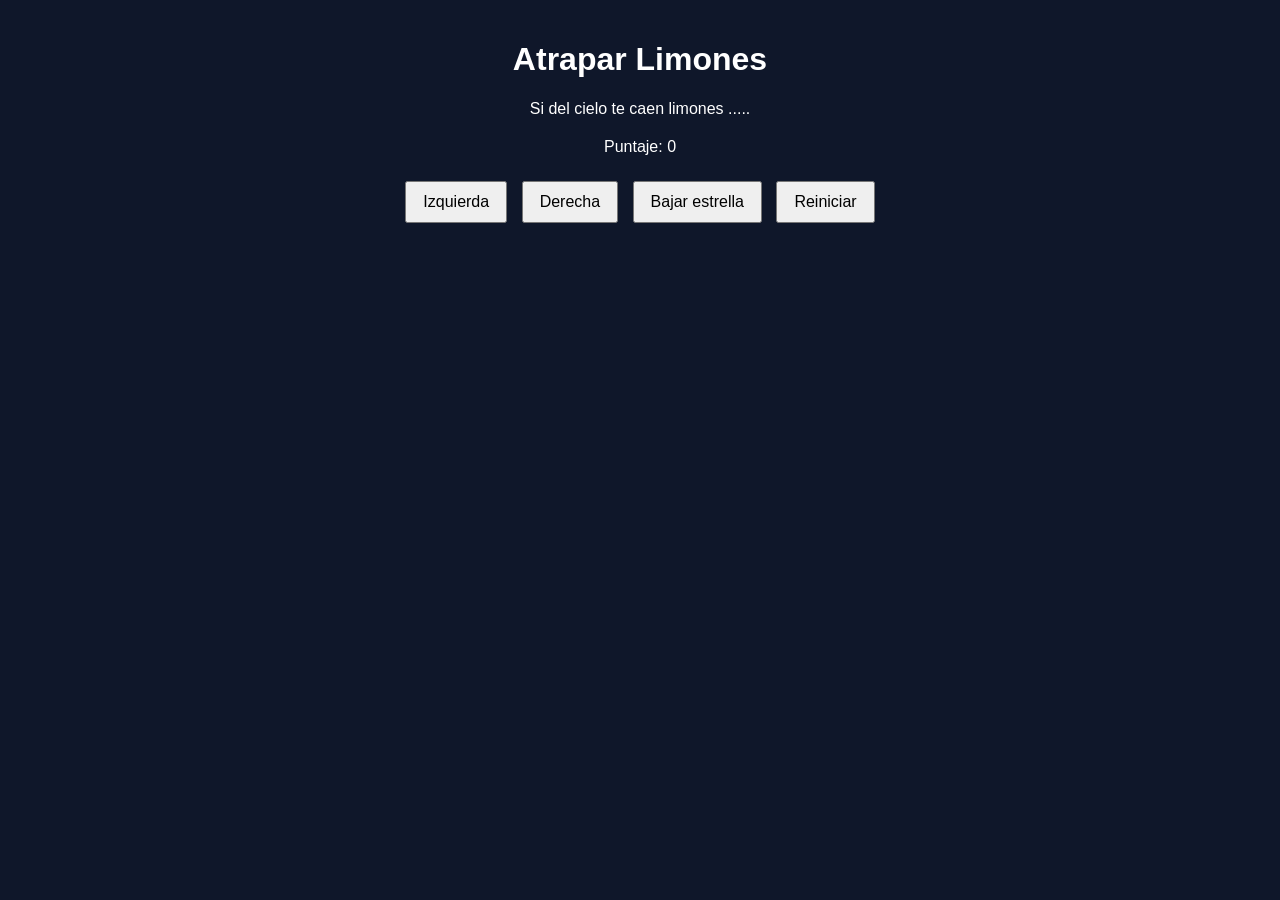
==== limones.html @ 9cc461ff "archivos base con hoja de estilos referenciado" ====
<!DOCTYPE html>
<html>
<head>
  <title>Caza Estrellas</title>
  <link rel="stylesheet" href="limones.css">
 
</head>
<body>
  <div class="contenedor">
    <h1>Atrapar Limones</h1>
    <p>Si del cielo te caen limones ..... </p>
    
    <div class="panel">
      <p>Puntaje: <span id="txtPuntaje">0</span></p>
    </div>
    <div class="botones">
      <button>Izquierda</button>
      <button>Derecha</button>
      <button>Bajar estrella</button>
      <button>Reiniciar</button>
    </div>
  </div>

</body>
</html>
---- limones.css ----
body {
  font-family: Arial, sans-serif;
  background-color: #0f172a;
  color: white;
  text-align: center;
  margin: 0;
  padding: 20px;
}

.contenedor {
  max-width: 800px;
  margin: 0 auto;
}

canvas {
  background-color: #111827;
  border: 3px solid #38bdf8;
  display: block;
  margin: 20px auto;
}

.panel {
  margin: 20px 0;
}

.botones button {
  margin: 5px;
  padding: 10px 16px;
  font-size: 16px;
  cursor: pointer;
}
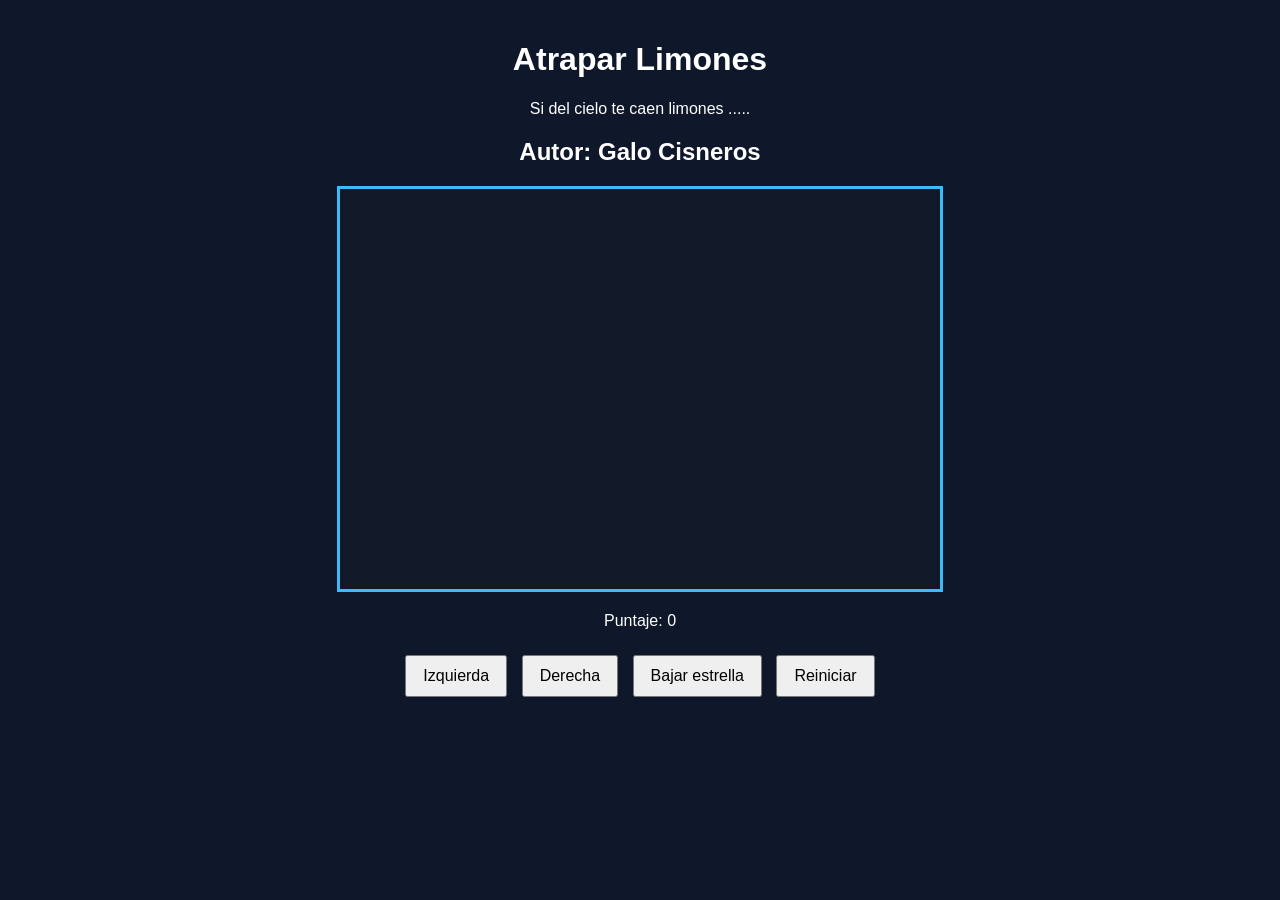
==== commit 4c55b96a: "agregar canva" ====
--- a/limones.html
+++ b/limones.html
@@ -9,7 +9,8 @@
   <div class="contenedor">
     <h1>Atrapar Limones</h1>
     <p>Si del cielo te caen limones ..... </p>
-    
+    <h2>Autor: Galo Cisneros</h2>
+    <canvas id="areaJuego" width="600" height="400"></canvas>
     <div class="panel">
       <p>Puntaje: <span id="txtPuntaje">0</span></p>
     </div>
@@ -20,6 +21,6 @@
       <button>Reiniciar</button>
     </div>
   </div>
-
+ <script src="limones.js"></script>
 </body>
 </html>
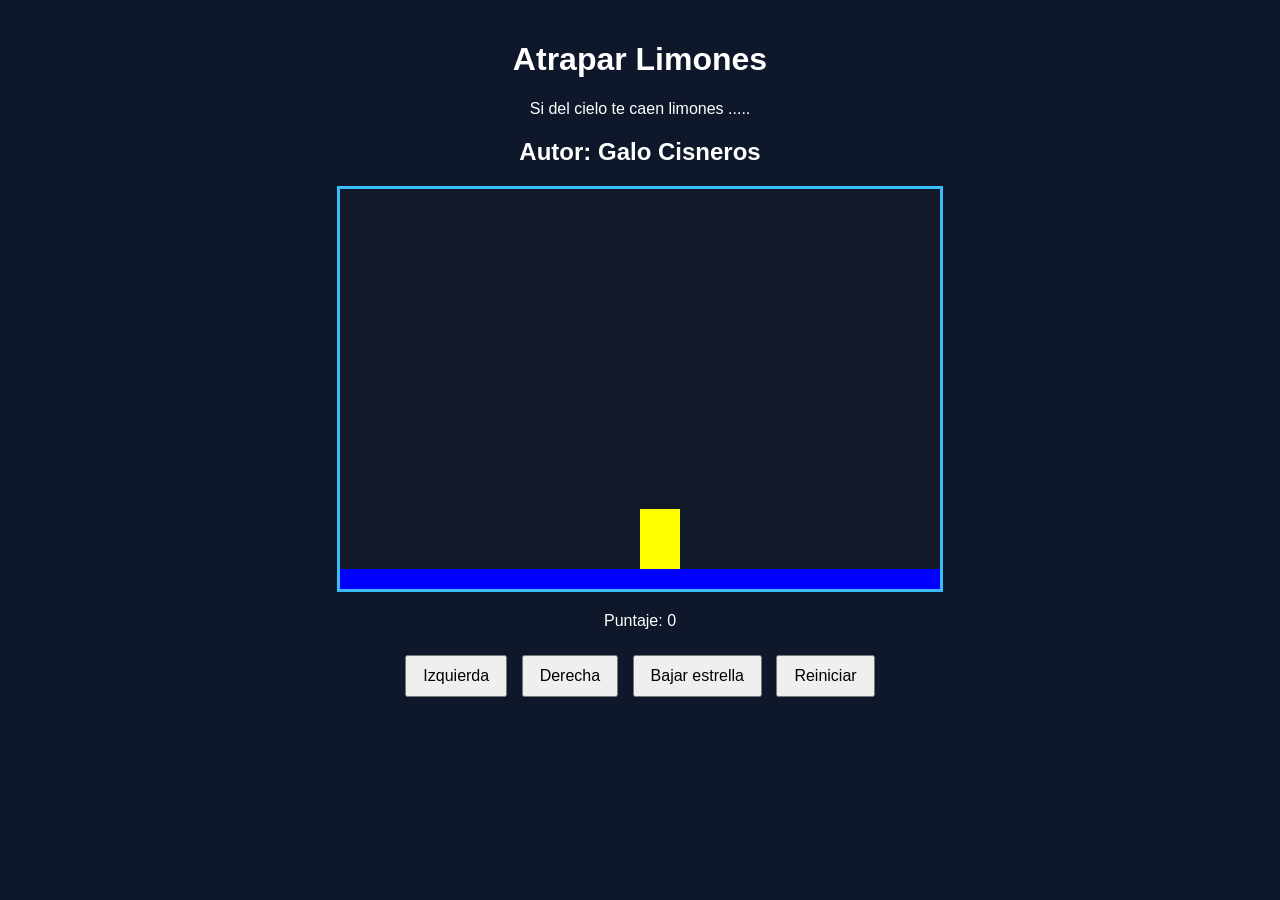
==== commit 38445024: "agregar dibujarSuelo y dibujarPersonaje" ====
--- a/limones.html
+++ b/limones.html
@@ -5,7 +5,7 @@
   <link rel="stylesheet" href="limones.css">
  
 </head>
-<body>
+<body onload="inciar()">
   <div class="contenedor">
     <h1>Atrapar Limones</h1>
     <p>Si del cielo te caen limones ..... </p>
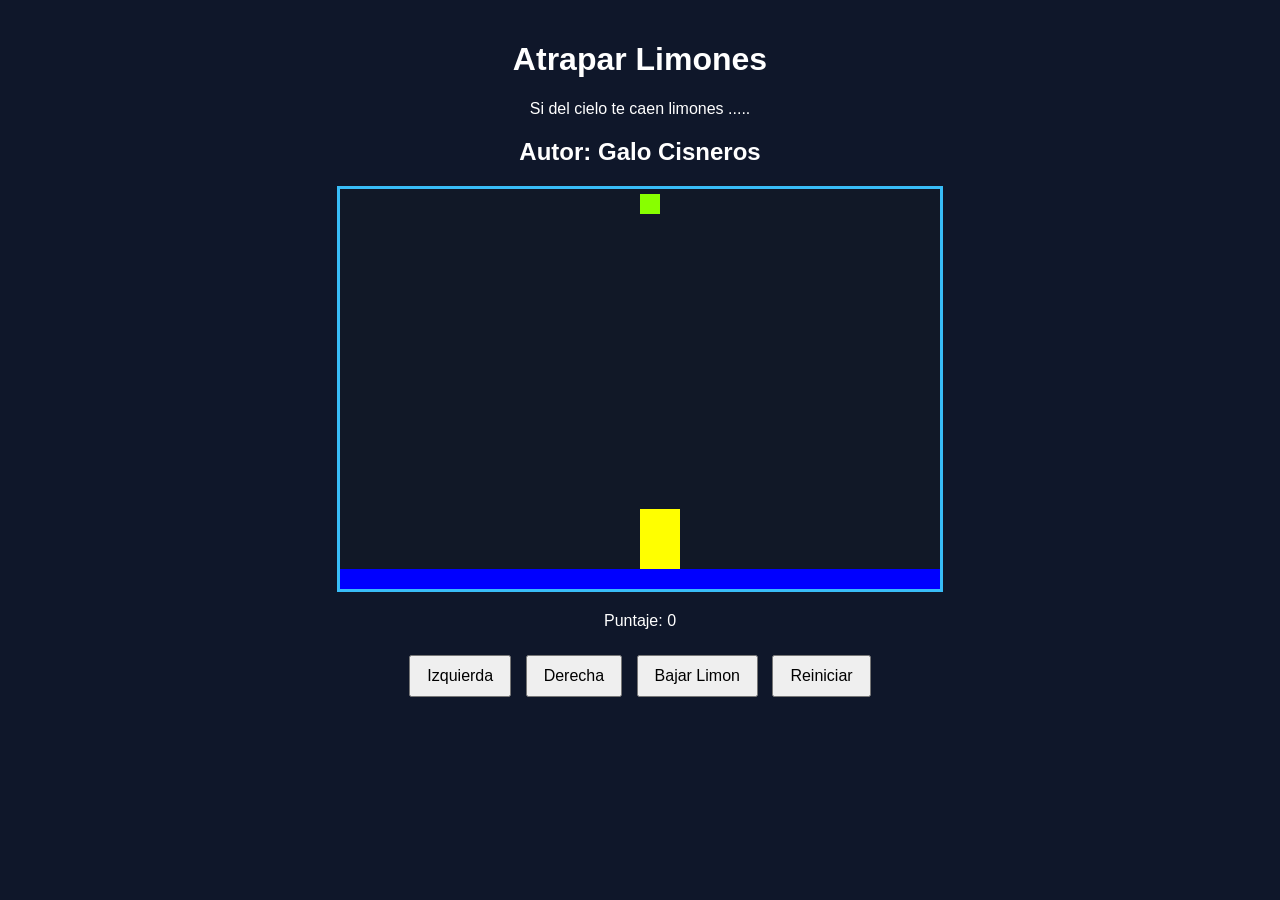
==== commit c899312e: "baja limon" ====
--- a/limones.html
+++ b/limones.html
@@ -15,9 +15,9 @@
       <p>Puntaje: <span id="txtPuntaje">0</span></p>
     </div>
     <div class="botones">
-      <button>Izquierda</button>
-      <button>Derecha</button>
-      <button>Bajar estrella</button>
+      <button onclick="moverIzquierda()">Izquierda</button>
+      <button onclick="moverDerecha()">Derecha</button>
+      <button onclick="bajarLimon()">Bajar Limon</button>
       <button>Reiniciar</button>
     </div>
   </div>
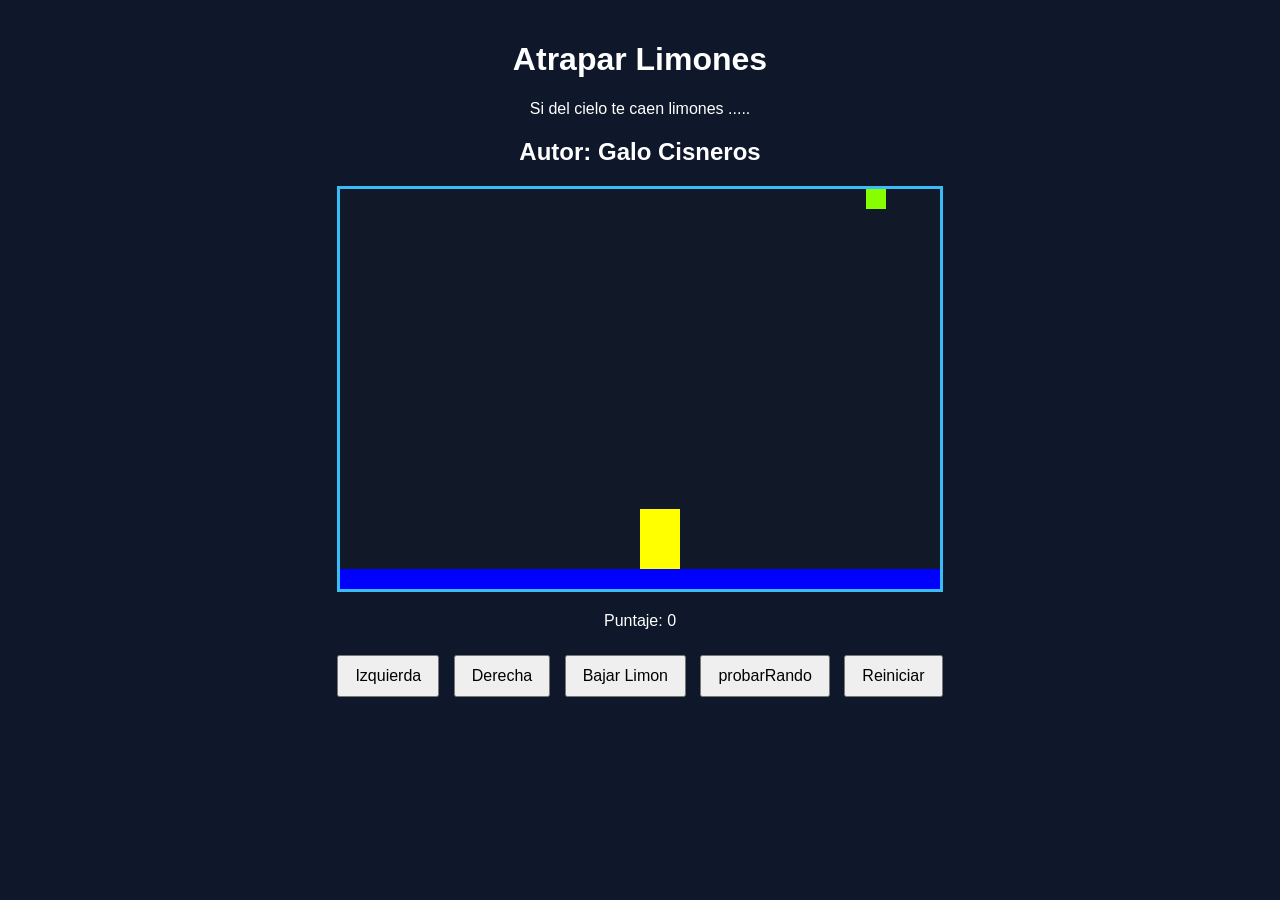
==== commit 84112325: "pocision aleatoria del limon" ====
--- a/limones.html
+++ b/limones.html
@@ -3,7 +3,7 @@
 <head>
   <title>Caza Estrellas</title>
   <link rel="stylesheet" href="limones.css">
- 
+   <script src="utils.js"></script>
 </head>
 <body onload="inciar()">
   <div class="contenedor">
@@ -18,6 +18,7 @@
       <button onclick="moverIzquierda()">Izquierda</button>
       <button onclick="moverDerecha()">Derecha</button>
       <button onclick="bajarLimon()">Bajar Limon</button>
+       <button onclick="probarRand()">probarRando</button>
       <button>Reiniciar</button>
     </div>
   </div>
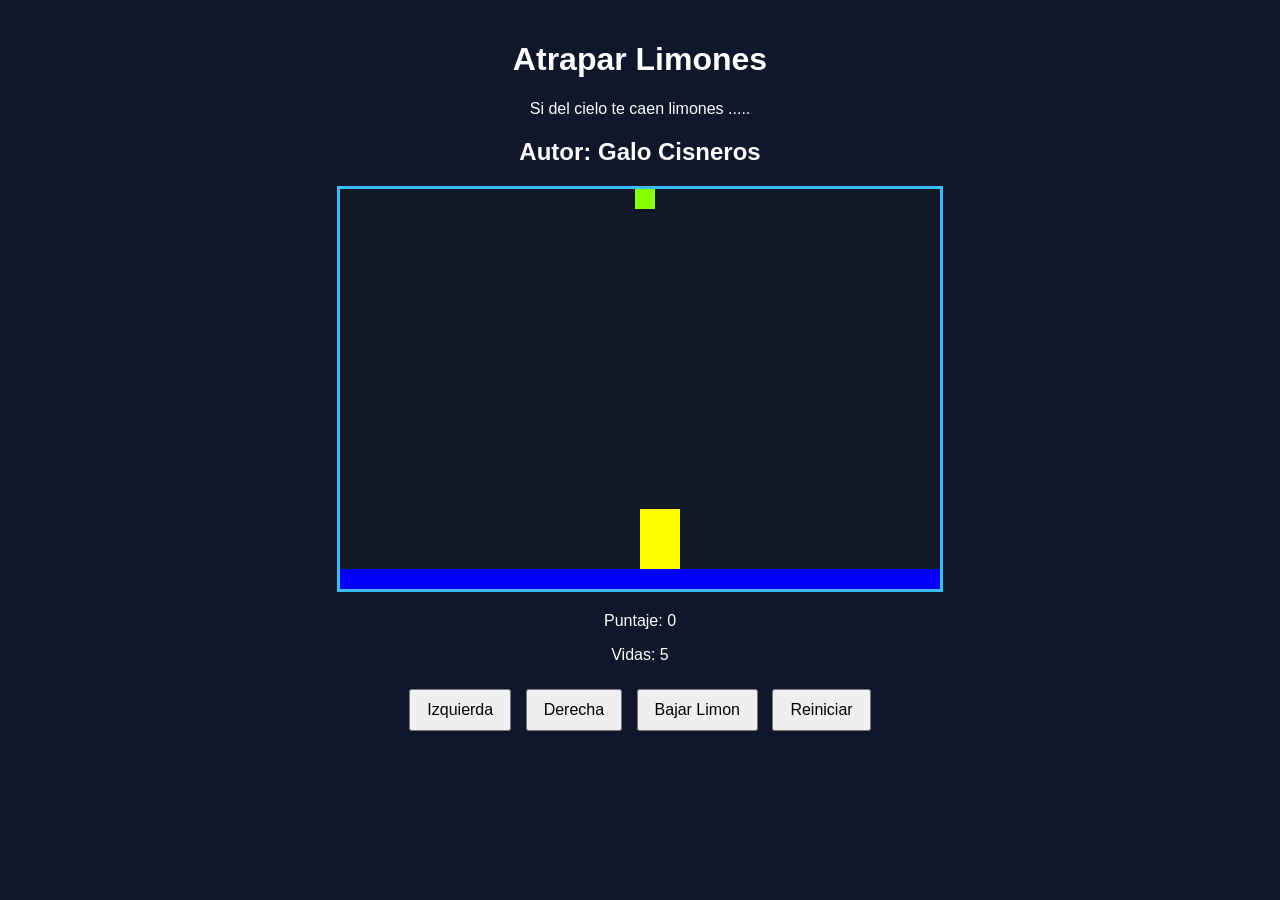
==== commit 11fe8c9c: "Conteo puntos Disminuir vidad" ====
--- a/limones.html
+++ b/limones.html
@@ -13,12 +13,12 @@
     <canvas id="areaJuego" width="600" height="400"></canvas>
     <div class="panel">
       <p>Puntaje: <span id="txtPuntaje">0</span></p>
+      <p>Vidas: <span id="txtVidas">5</span></p>
     </div>
     <div class="botones">
       <button onclick="moverIzquierda()">Izquierda</button>
       <button onclick="moverDerecha()">Derecha</button>
       <button onclick="bajarLimon()">Bajar Limon</button>
-       <button onclick="probarRand()">probarRando</button>
       <button>Reiniciar</button>
     </div>
   </div>
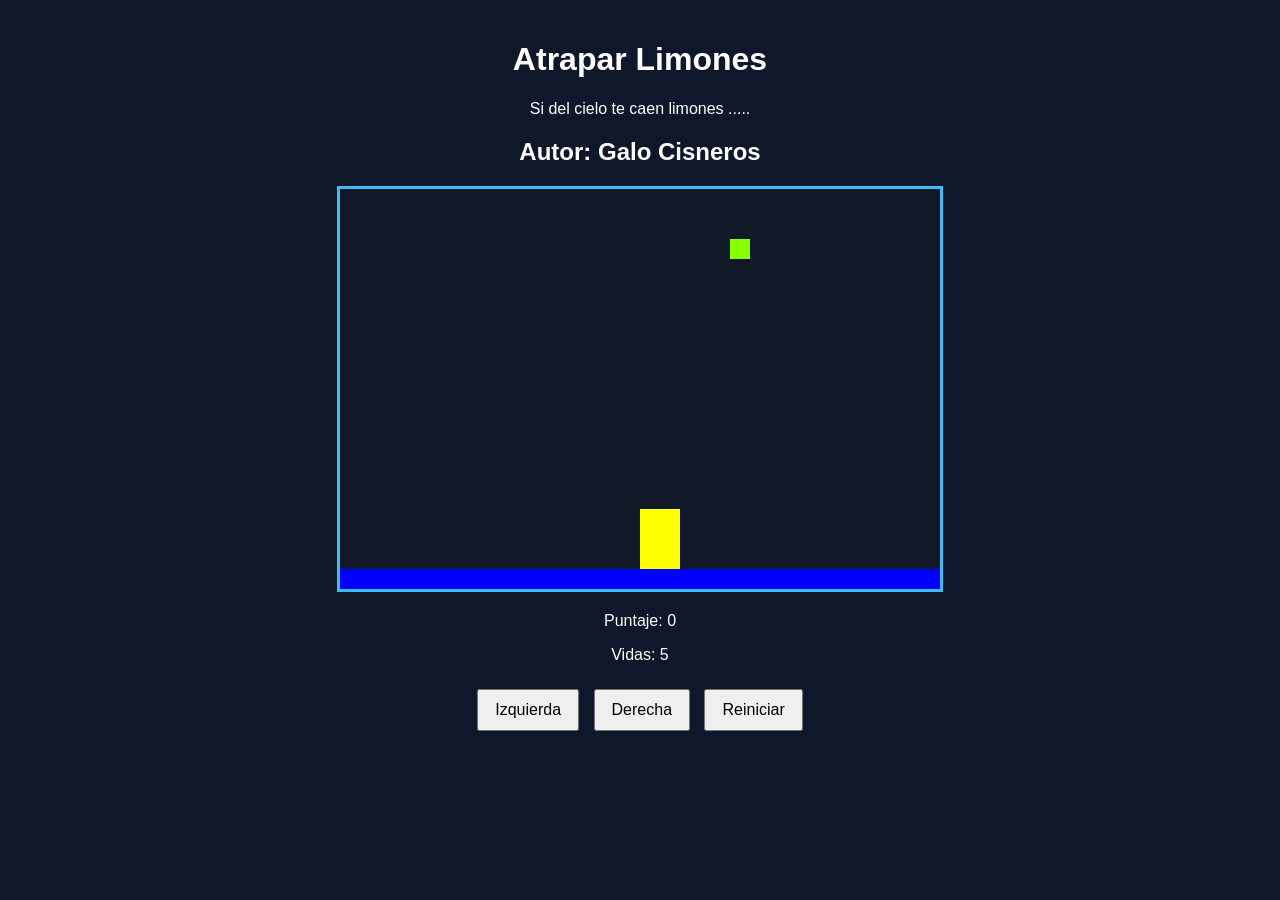
==== commit ee134a45: "Baja limon solo" ====
--- a/limones.html
+++ b/limones.html
@@ -18,7 +18,7 @@
     <div class="botones">
       <button onclick="moverIzquierda()">Izquierda</button>
       <button onclick="moverDerecha()">Derecha</button>
-      <button onclick="bajarLimon()">Bajar Limon</button>
+  
       <button>Reiniciar</button>
     </div>
   </div>
